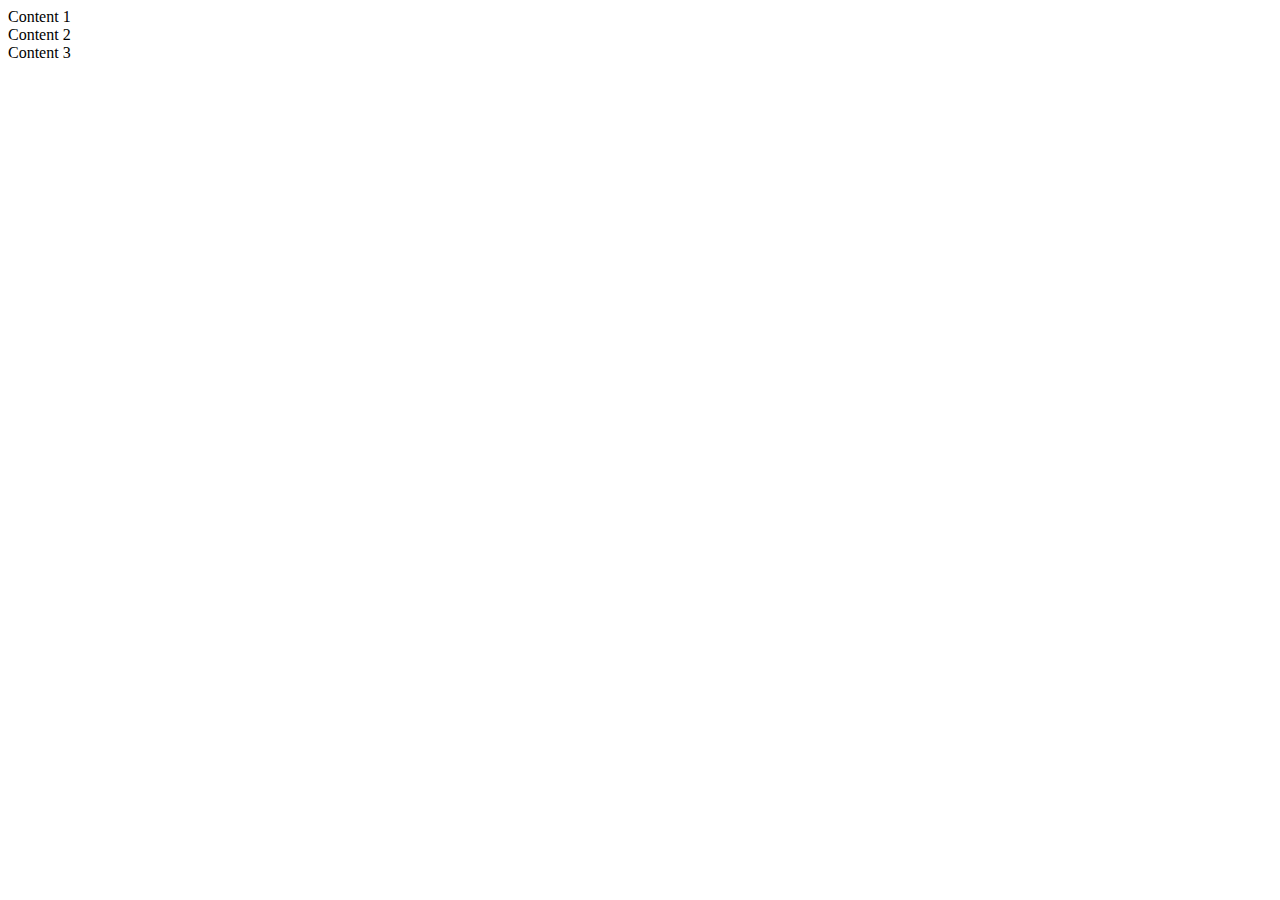
==== index.html @ 6eef077e "first part" ====
<html lang="en">
  <head>
    <meta charset="UTF-8" />
    <meta name="viewport" content="width=device-width, initial-scale=1.0" />
    <script>
      const name = prompt('What is your name');
      alert(`Hello ${name}!`);
    </script>
    <title>js.precourse</title>
  </head>
  <body>
    <div>Content 1</div>
    <div>Content 2</div>
    <div>Content 3</div>
  </body>
</html>
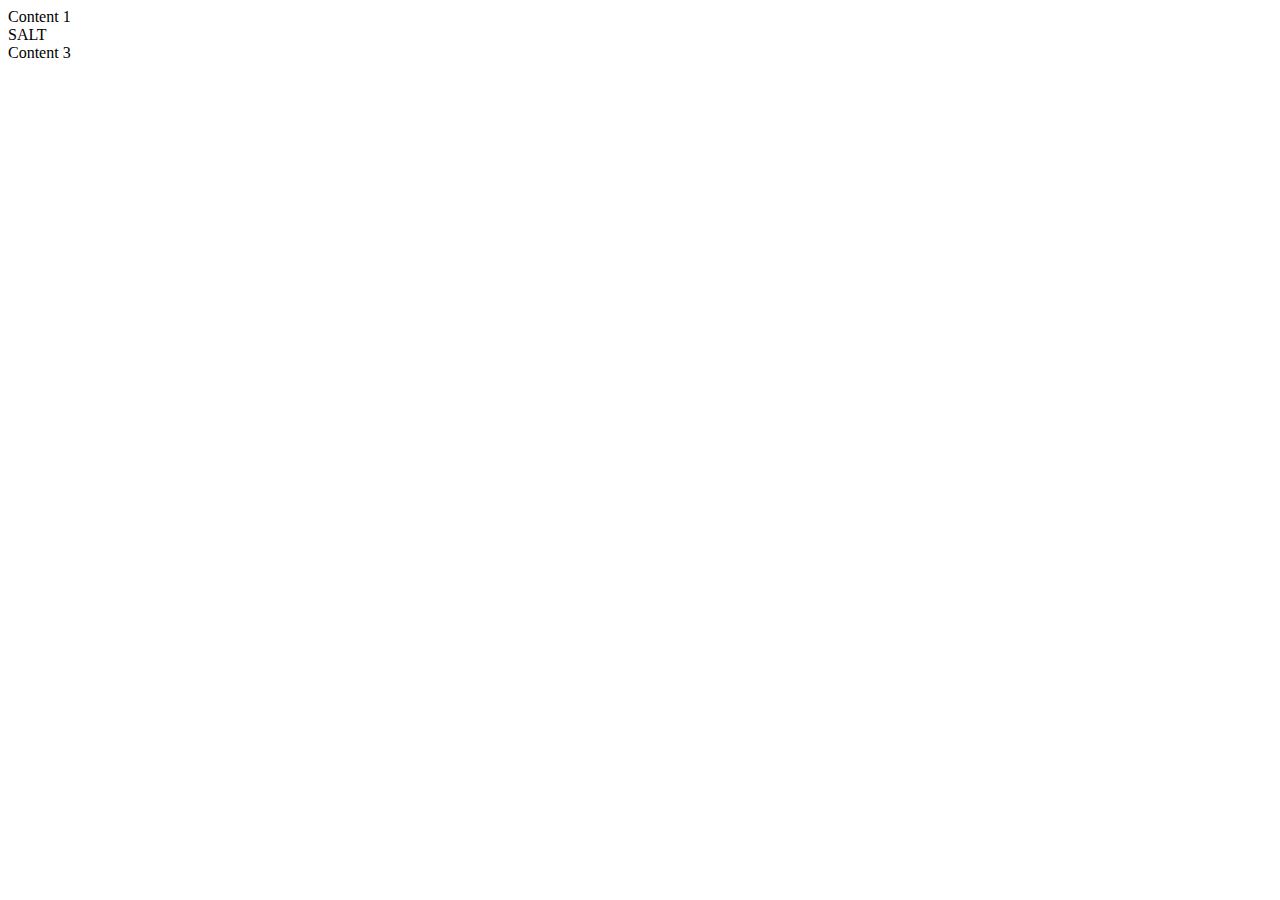
==== commit f11f47f3: "elementbyID" ====
--- a/index.html
+++ b/index.html
@@ -2,15 +2,26 @@
   <head>
     <meta charset="UTF-8" />
     <meta name="viewport" content="width=device-width, initial-scale=1.0" />
+    <script src="index.js"></script>
+    <title>js.precourse</title>
     <script>
-      const name = prompt('What is your name');
-      alert(`Hello ${name}!`);
+      console.log('salt> In the head.');
     </script>
-    <title>js.precourse</title>
   </head>
+
   <body>
-    <div>Content 1</div>
-    <div>Content 2</div>
-    <div>Content 3</div>
+    <script>
+      console.log('salt> Start of body');
+    </script>
+
+    <main>
+      <div name="content" class="big bold bright">Content 1</div>
+      <div class="big bold" id="companyName">Content 2</div>
+      <div name="content" class="big">Content 3</div>
+    </main>
+    <script>
+      const companyName = myFunctions.getCompanyName();
+      document.getElementById('companyName').innerHTML = companyName;
+    </script>
   </body>
 </html>
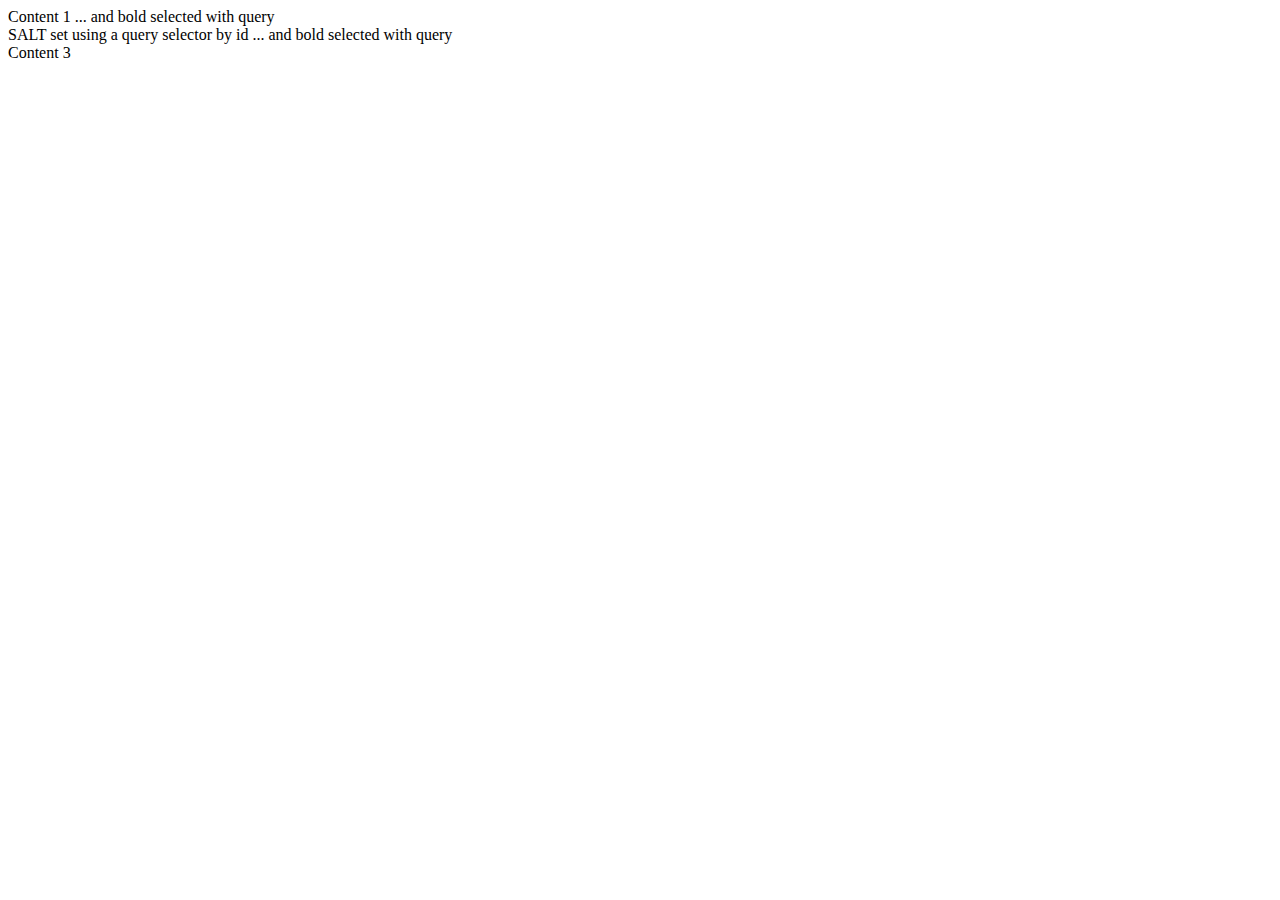
==== commit 789b88e6: "hold of many elements" ====
--- a/index.html
+++ b/index.html
@@ -21,7 +21,15 @@
     </main>
     <script>
       const companyName = myFunctions.getCompanyName();
-      document.getElementById('companyName').innerHTML = companyName;
+      const companyNameElement = document.querySelector('#companyName');
+      companyNameElement.innerHTML =
+        companyName + ' set using a query selector by id';
+
+      const boldNodes = document.getElementsByClassName('bold');
+
+      for (let i = 0; i < boldNodes.length; i++) {
+        boldNodes[i].innerHTML += ' ... and bold selected with query';
+      }
     </script>
   </body>
 </html>
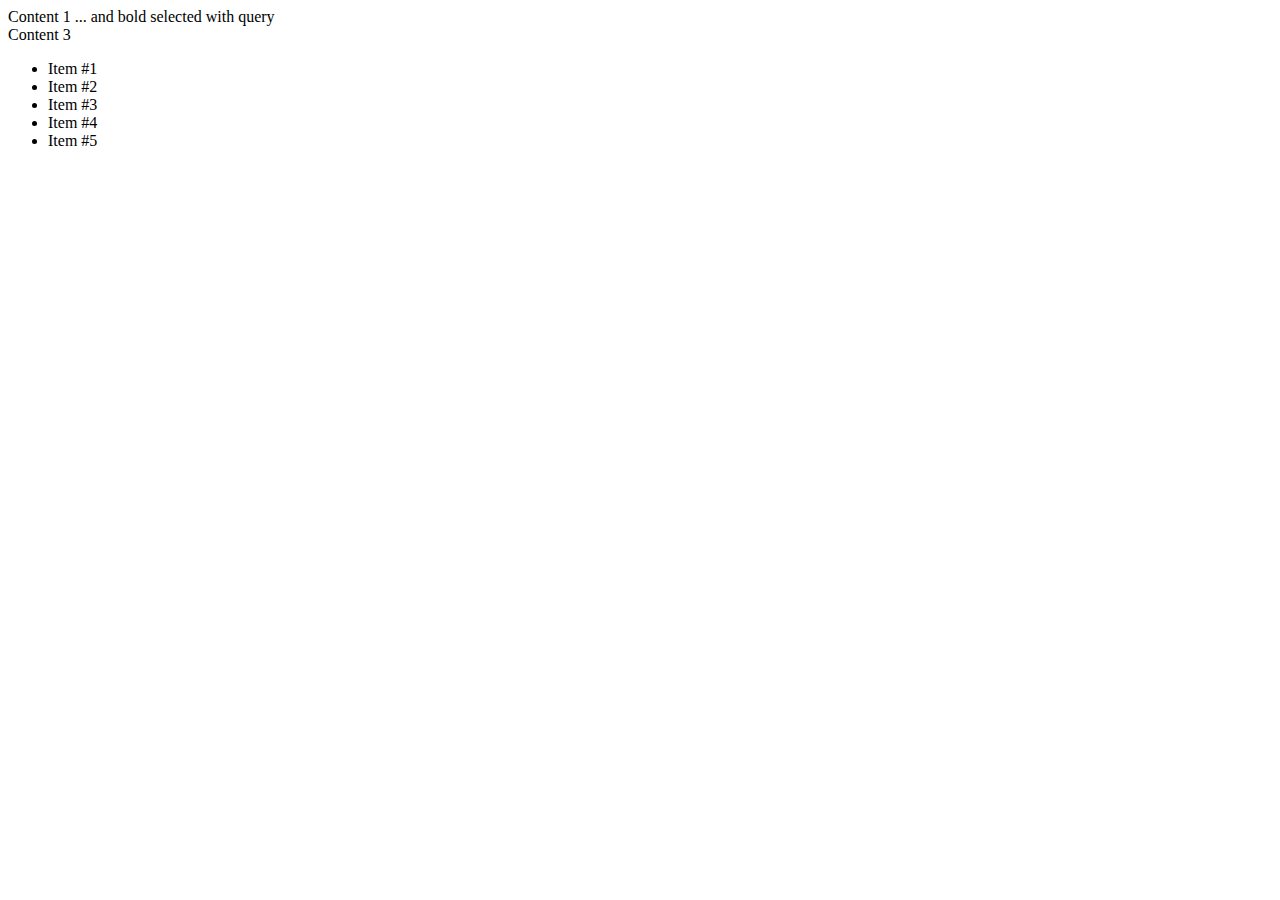
==== commit 447cfe81: "add and remove element" ====
--- a/index.html
+++ b/index.html
@@ -4,16 +4,9 @@
     <meta name="viewport" content="width=device-width, initial-scale=1.0" />
     <script src="index.js"></script>
     <title>js.precourse</title>
-    <script>
-      console.log('salt> In the head.');
-    </script>
   </head>
 
   <body>
-    <script>
-      console.log('salt> Start of body');
-    </script>
-
     <main>
       <div name="content" class="big bold bright">Content 1</div>
       <div class="big bold" id="companyName">Content 2</div>
@@ -30,6 +23,10 @@
       for (let i = 0; i < boldNodes.length; i++) {
         boldNodes[i].innerHTML += ' ... and bold selected with query';
       }
+
+      addListInMain(5);
+      removeDivById('companyName');
+      //testing something
     </script>
   </body>
 </html>
